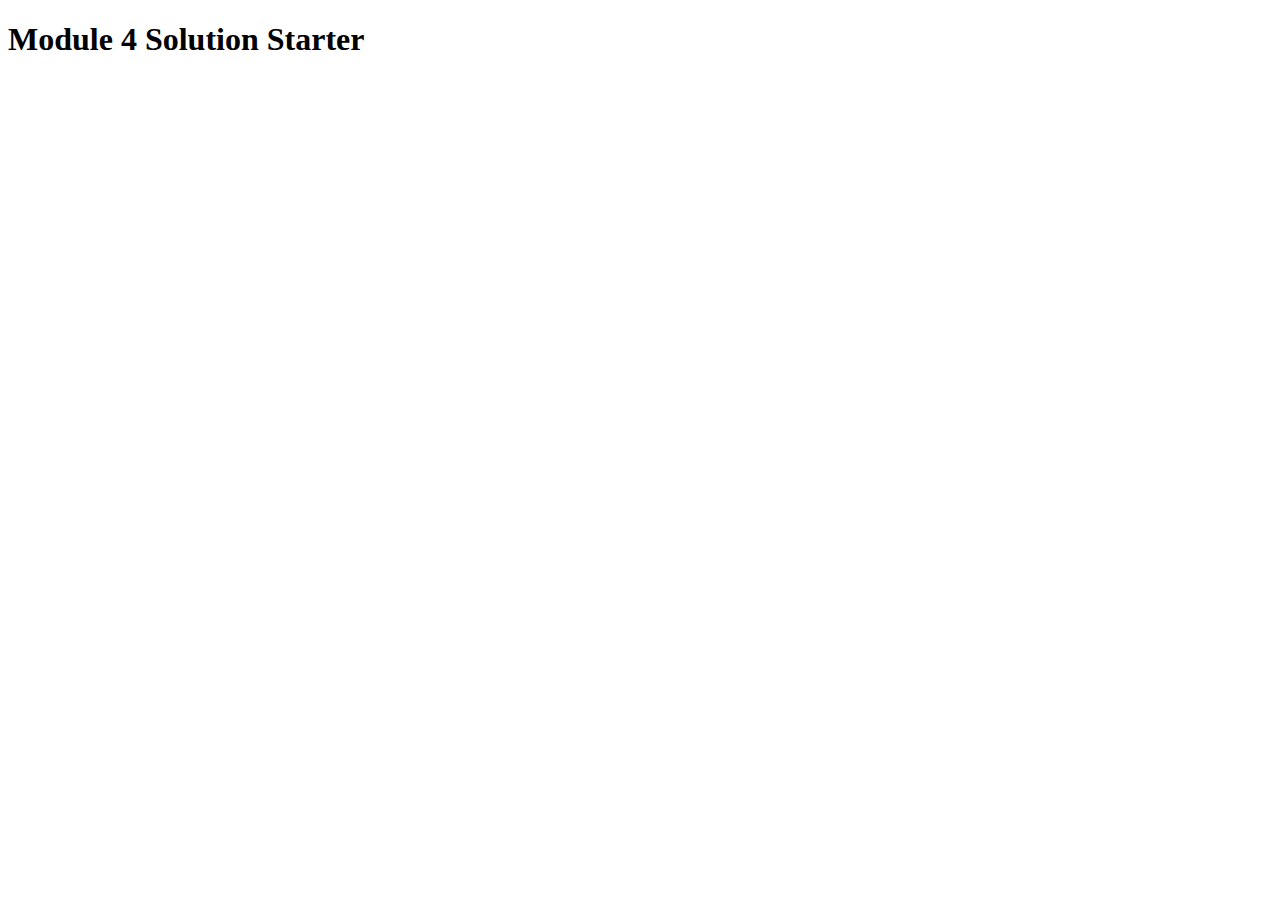
==== module4-solution/index.html @ b52bb6bf "Add files via upload" ====
<!DOCTYPE html>
<html>
<head>
  <meta charset="utf-8">
  <title>Module 4 Solution Starter</title>
  <script>
    var names = []; 
  </script>
  <script src="hello.js"></script>
  <script src="bye.js"></script>
  <script src="script.js"></script>
</head>
<body>
  <h1>Module 4 Solution Starter</h1>
</body>
</html>
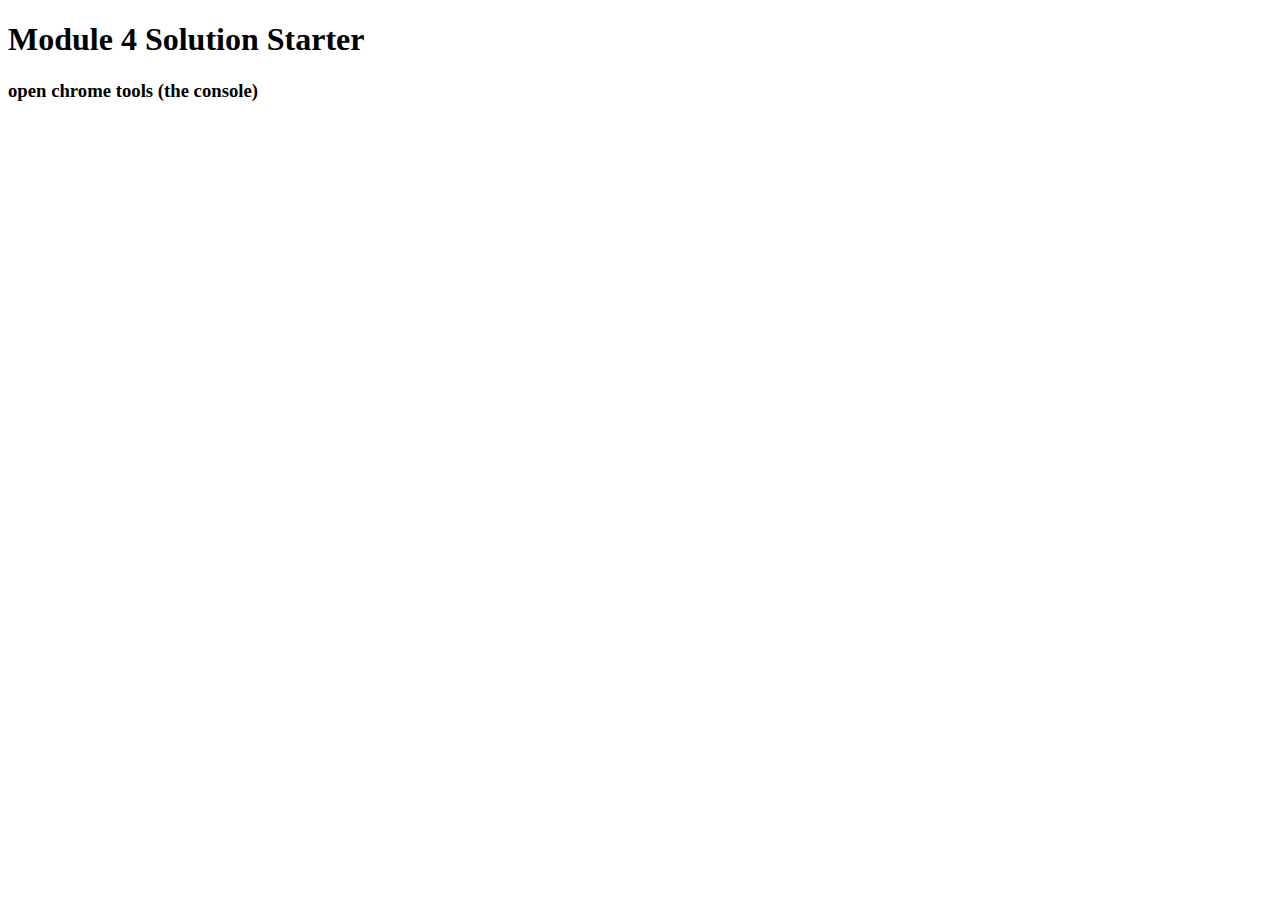
==== commit d5748b43: "Merge 6d31ca2f0c273d99f7bd53054440ebab32f14203 into d8c6104811087acfb82938d8b5598eecda15130c" ====
--- a/module4-solution/index.html
+++ b/module4-solution/index.html
@@ -12,5 +12,6 @@
 </head>
 <body>
   <h1>Module 4 Solution Starter</h1>
+  <h3>open chrome tools (the console)</h3>
 </body>
 </html>